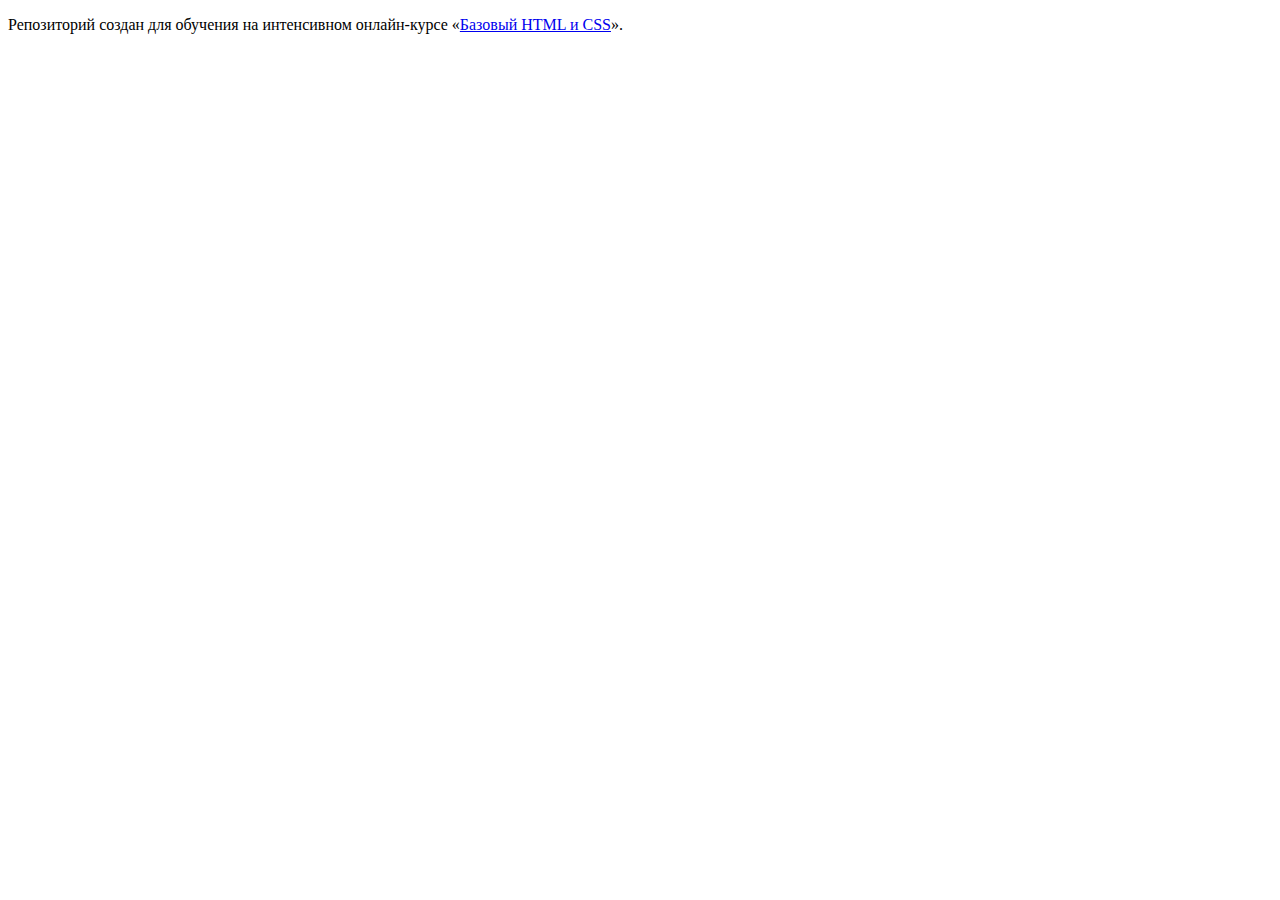
==== index.html @ c030c5f7 ":hatching_chick:" ====
<!DOCTYPE html>
<html lang="ru">
  <head>
    <meta charset="utf-8">
    <title>HTML Academy: Барбершоп</title>
  </head>
  <body>

    <p>Репозиторий создан для обучения на интенсивном онлайн‑курсе «<a href="https://htmlacademy.ru/intensive/htmlcss">Базовый HTML и CSS</a>».</p>

  </body>
</html>
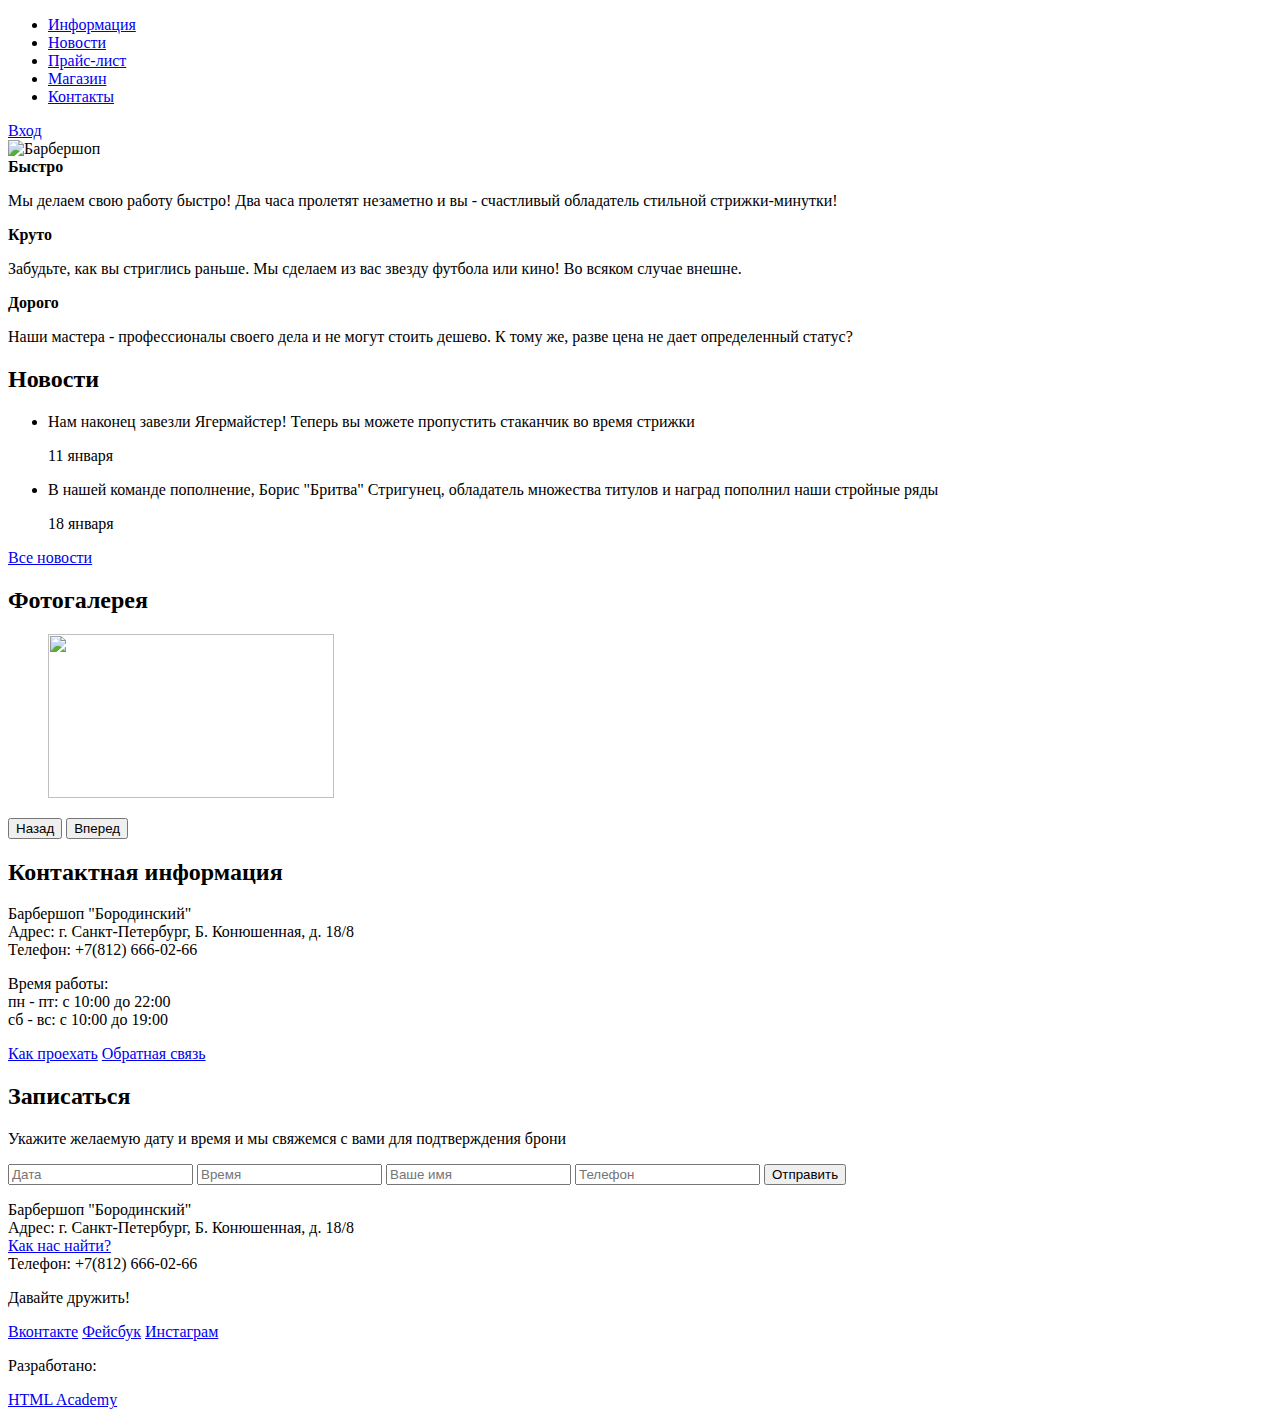
==== commit 1c559ef1: "Разметка страниц" ====
--- a/index.html
+++ b/index.html
@@ -5,8 +5,132 @@
     <title>HTML Academy: Барбершоп</title>
   </head>
   <body>
-
-    <p>Репозиторий создан для обучения на интенсивном онлайн‑курсе «<a href="https://htmlacademy.ru/intensive/htmlcss">Базовый HTML и CSS</a>».</p>
-
+    <!--<p>Репозиторий создан для обучения на интенсивном онлайн‑курсе «<a href="https://htmlacademy.ru/intensive/htmlcss">Базовый HTML и CSS</a>».</p>-->
+    <header class="main-header">
+      <div class="container">
+        <nav class="main-navigation">
+          <ul>
+            <li>
+              <a href="#">Информация</a>
+            </li>
+            <li>
+              <a href="#">Новости</a>
+            </li>
+            <li>
+              <a href="#">Прайс-лист</a>
+            </li>
+            <li>
+              <a href="#">Магазин</a>
+            </li>
+            <li>
+              <a href="#">Контакты</a>
+            </li>
+          </ul>
+        </nav>
+        <div class="user-block">
+          <a class="login" href="#">Вход</a>
+        </div>
+      </div>
+    </header>
+    <main class="container">
+      <!--Блок с логотипом-->
+      <div class="index-logo">
+        <img src="img/index-logo.png" width="368" height="204" alt="Барбершоп "Бородинский"">
+      </div>
+      <!--Блок фичей-->
+      <section class="features">
+        <div class="features-item">
+          <b class="feature-name">Быстро</b>
+          <p>Мы делаем свою работу быстро! Два часа пролетят незаметно и вы - счастливый обладатель стильной стрижки-минутки!</p>
+        </div>
+        <div class="features-item">
+          <b class="feature-name">Круто</b>
+          <p>Забудьте, как вы стриглись раньше. Мы сделаем из вас звезду футбола или кино! Во всяком случае внешне.</p>
+        </div>
+        <div class="features-item">
+          <b class="feature-name">Дорого</b>
+          <p>Наши мастера - профессионалы своего дела и не могут стоить дешево. К тому же, разве цена не дает определенный статус?</p>
+        </div>
+      </section>
+      <!--Верхний блок с содержанием-->
+      <div class="index-content">
+        <div class="index-content-left">
+          <h2 class="index-content-title">Новости</h2>
+          <ul class="news-preview">
+            <li>
+              <p>Нам наконец завезли Ягермайстер! Теперь вы можете пропустить стаканчик во время стрижки</p>
+              <time datetime="2016-01-11">11 января</time>
+            </li>
+            <li>
+              <p>В нашей команде пополнение, Борис "Бритва" Стригунец, обладатель множества титулов и наград пополнил наши стройные ряды</p>
+              <time datetime="2016-01-18">18 января</time>
+            </li>
+          </ul>
+          <a class="btn" href="#">Все новости</a>
+        </div>
+        <div class="index-content-right">
+          <h2 class="index-content-title">Фотогалерея</h2>
+          <div class="gallery">
+            <figure class="gallery-content">
+              <img src="img/photo-1.jpg" width="286" height="164" alt="">
+            </figure>
+            <button class="btn gallery-prev">Назад</button>
+            <button class="btn gallery-next">Вперед</button>
+          </div>
+        </div>
+      </div>
+      <!--Нижний блок с содержанием-->
+      <div class="index-content">
+        <div class="index-content-left">
+        <h2 class="index-content-title">Контактная информация</h2>
+          <p>
+            Барбершоп "Бородинский"<br>
+            Адрес: г. Санкт-Петербург, Б. Конюшенная, д. 18/8<br>
+            Телефон: +7(812) 666-02-66
+          </p>
+          <p>
+            Время работы:<br>
+            пн - пт: с 10:00 до 22:00<br>
+            сб - вс: c 10:00 до 19:00
+          </p>
+          <a class="btn" href="#">Как проехать</a>
+          <a class="btn" href="#">Обратная связь</a>
+        </div>
+        <div class="index-content-right">
+          <h2 class="index-content-title">Записаться</h2>
+          <p>Укажите желаемую дату и время и мы свяжемся с вами для подтверждения брони</p>
+          <form class="appointment-form" action="https://echo.htmlacdemy.ru" method="post">
+            <input type="text" name="date" value="" placeholder="Дата">
+            <input type="text" name="time" value="" placeholder="Время">
+            <input type="text" name="name" value="" placeholder="Ваше имя">
+            <input type="text" name="phone" value="" placeholder="Телефон">
+            <button class="btn" type="submit">Отправить</button>
+          </form>
+        </div>
+      </div>
+    </main>
+    <!--Футер-->
+    <footer class="main-footer">
+      <div class="container">
+        <div class="footer-contacts">
+          <p>
+            Барбершоп "Бородинский"<br>
+            Адрес: г. Санкт-Петербург, Б. Конюшенная, д. 18/8<br>
+            <a href="#">Как нас найти?</a><br>
+            Телефон: +7(812) 666-02-66
+          </p>
+        </div>
+        <div class="footer-social">
+          <p>Давайте дружить!</p>
+          <a class="social-btn social-btn-vk" href="#">Вконтакте</a>
+          <a class="social-btn social-btn-fb" href="#">Фейсбук</a>
+          <a class="social-btn social-btn-inst" href="#">Инстаграм</a>
+        </div>
+        <div class="footer-copyright">
+          <p>Разработано:</p>
+          <a class="btn" href="https://htmlacademy.ru">HTML Academy</a>
+        </div>
+      </div>
+    </footer>
   </body>
 </html>
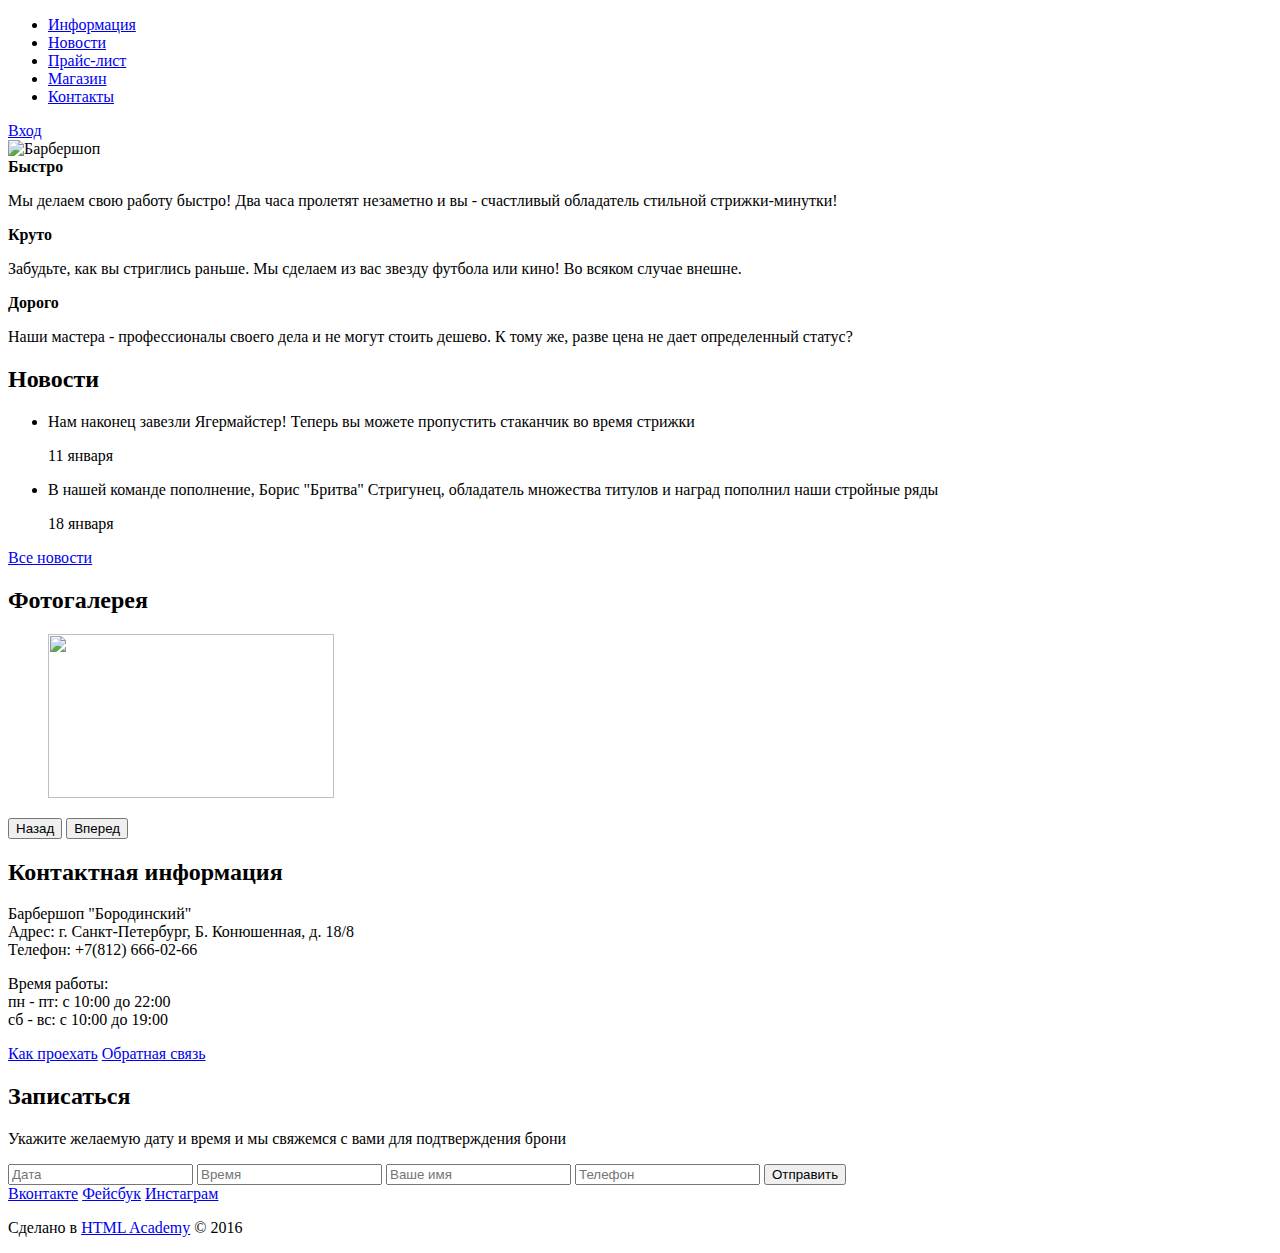
==== commit 07628d65: "Исправил ошибки в "Барбершопе"" ====
--- a/index.html
+++ b/index.html
@@ -10,21 +10,11 @@
       <div class="container">
         <nav class="main-navigation">
           <ul>
-            <li>
-              <a href="#">Информация</a>
-            </li>
-            <li>
-              <a href="#">Новости</a>
-            </li>
-            <li>
-              <a href="#">Прайс-лист</a>
-            </li>
-            <li>
-              <a href="#">Магазин</a>
-            </li>
-            <li>
-              <a href="#">Контакты</a>
-            </li>
+            <li><a href="#">Информация</a></li>
+            <li><a href="#">Новости</a></li>
+            <li><a href="#">Прайс-лист</a></li>
+            <li><a href="#">Магазин</a></li>
+            <li><a href="#">Контакты</a></li>
           </ul>
         </nav>
         <div class="user-block">
@@ -112,23 +102,16 @@
     <!--Футер-->
     <footer class="main-footer">
       <div class="container">
-        <div class="footer-contacts">
-          <p>
-            Барбершоп "Бородинский"<br>
-            Адрес: г. Санкт-Петербург, Б. Конюшенная, д. 18/8<br>
-            <a href="#">Как нас найти?</a><br>
-            Телефон: +7(812) 666-02-66
-          </p>
-        </div>
-        <div class="footer-social">
-          <p>Давайте дружить!</p>
+          <div class="footer-social">
           <a class="social-btn social-btn-vk" href="#">Вконтакте</a>
           <a class="social-btn social-btn-fb" href="#">Фейсбук</a>
           <a class="social-btn social-btn-inst" href="#">Инстаграм</a>
         </div>
         <div class="footer-copyright">
-          <p>Разработано:</p>
-          <a class="btn" href="https://htmlacademy.ru">HTML Academy</a>
+          <p>Сделано в
+            <a class="btn" href="https://htmlacademy.ru">HTML Academy</a>
+            © 2016
+          </p>
         </div>
       </div>
     </footer>
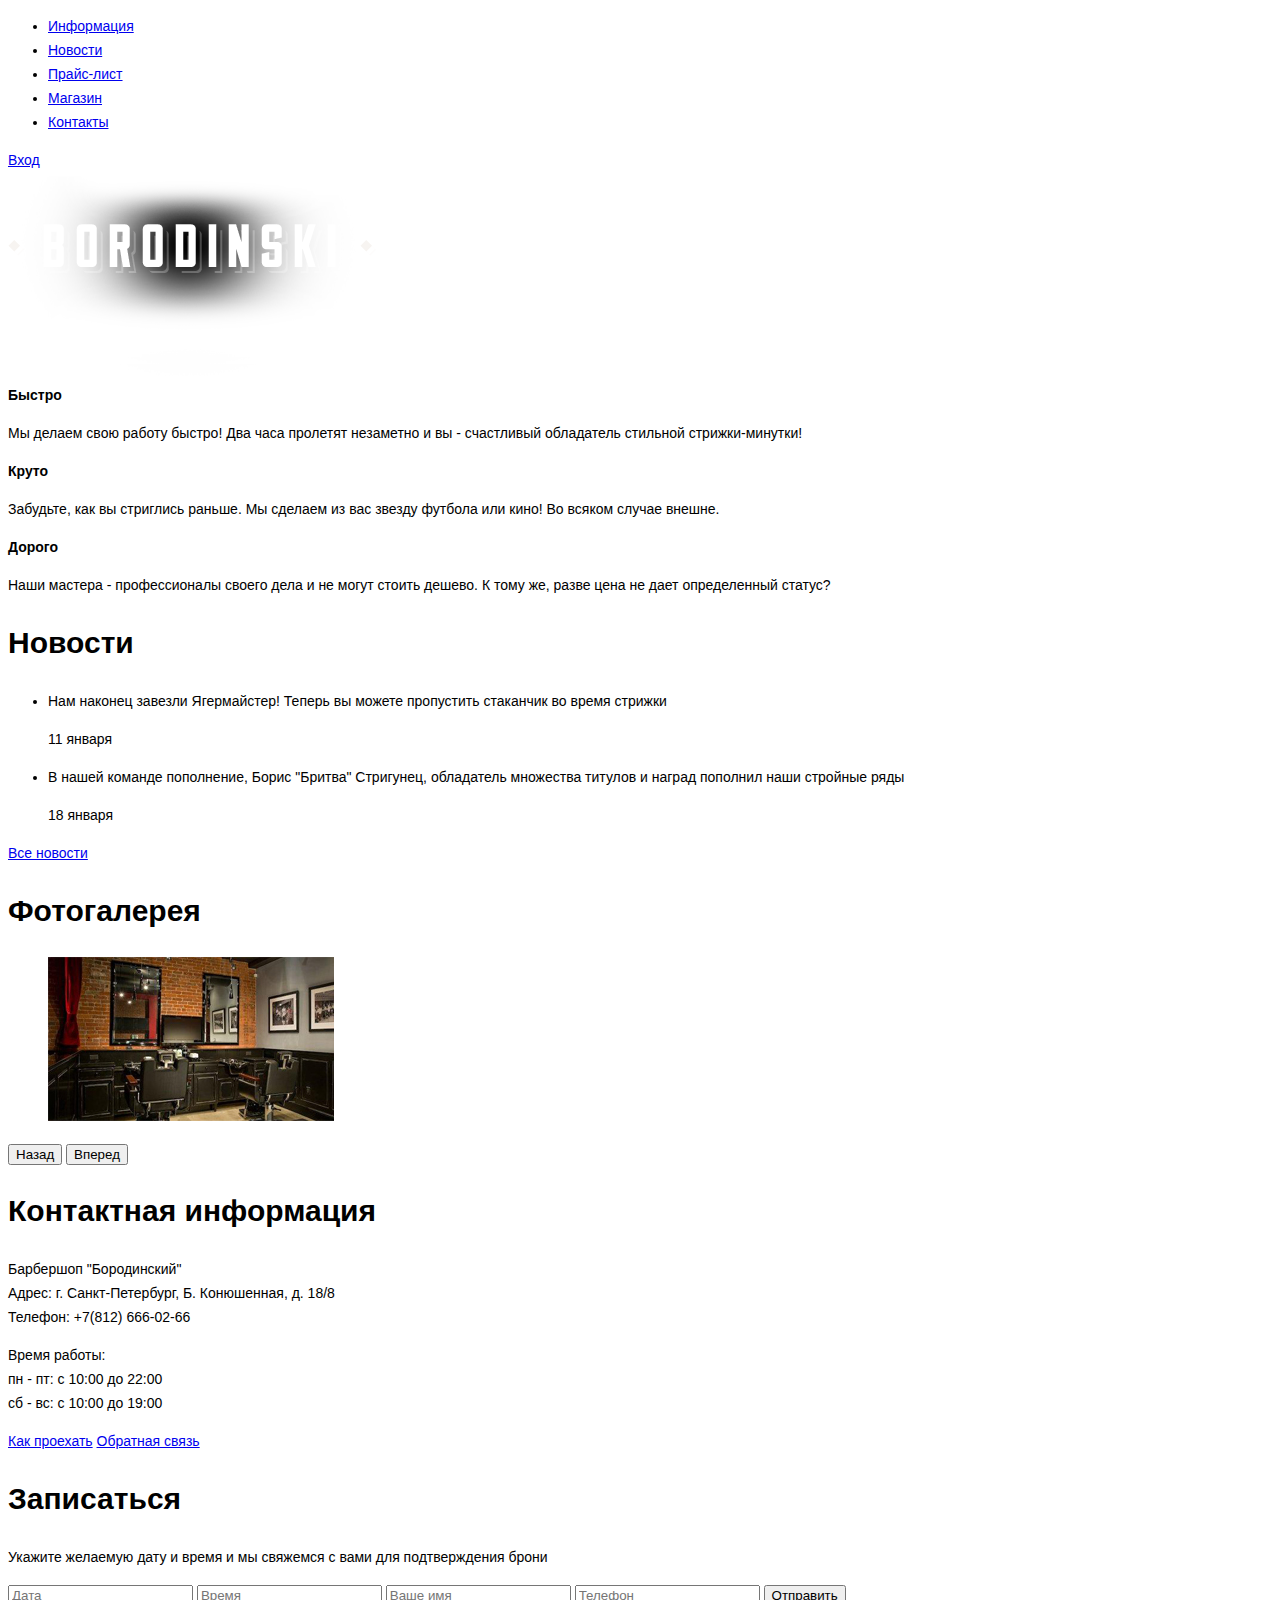
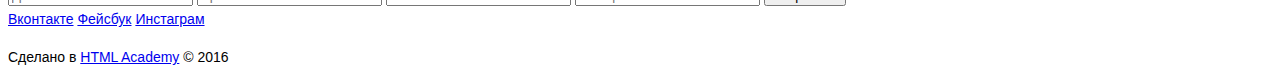
==== commit 74dbabc4: "Добавил картинки из шаблона." ====
--- a/index.html
+++ b/index.html
@@ -3,6 +3,7 @@
   <head>
     <meta charset="utf-8">
     <title>HTML Academy: Барбершоп</title>
+    <link href="css/style.css" rel="stylesheet">
   </head>
   <body>
     <!--<p>Репозиторий создан для обучения на интенсивном онлайн‑курсе «<a href="https://htmlacademy.ru/intensive/htmlcss">Базовый HTML и CSS</a>».</p>-->
--- a/css/style.css
+++ b/css/style.css
@@ -0,0 +1,10 @@
+body {
+  font-size: 14px;
+  line-height: 24px;
+  color: #000000;
+  font-family: "PTSans NarrowBold", "Arial", sans-serif;
+}
+h2 {
+  font-size: 30px;
+  line-height: 42px;
+}
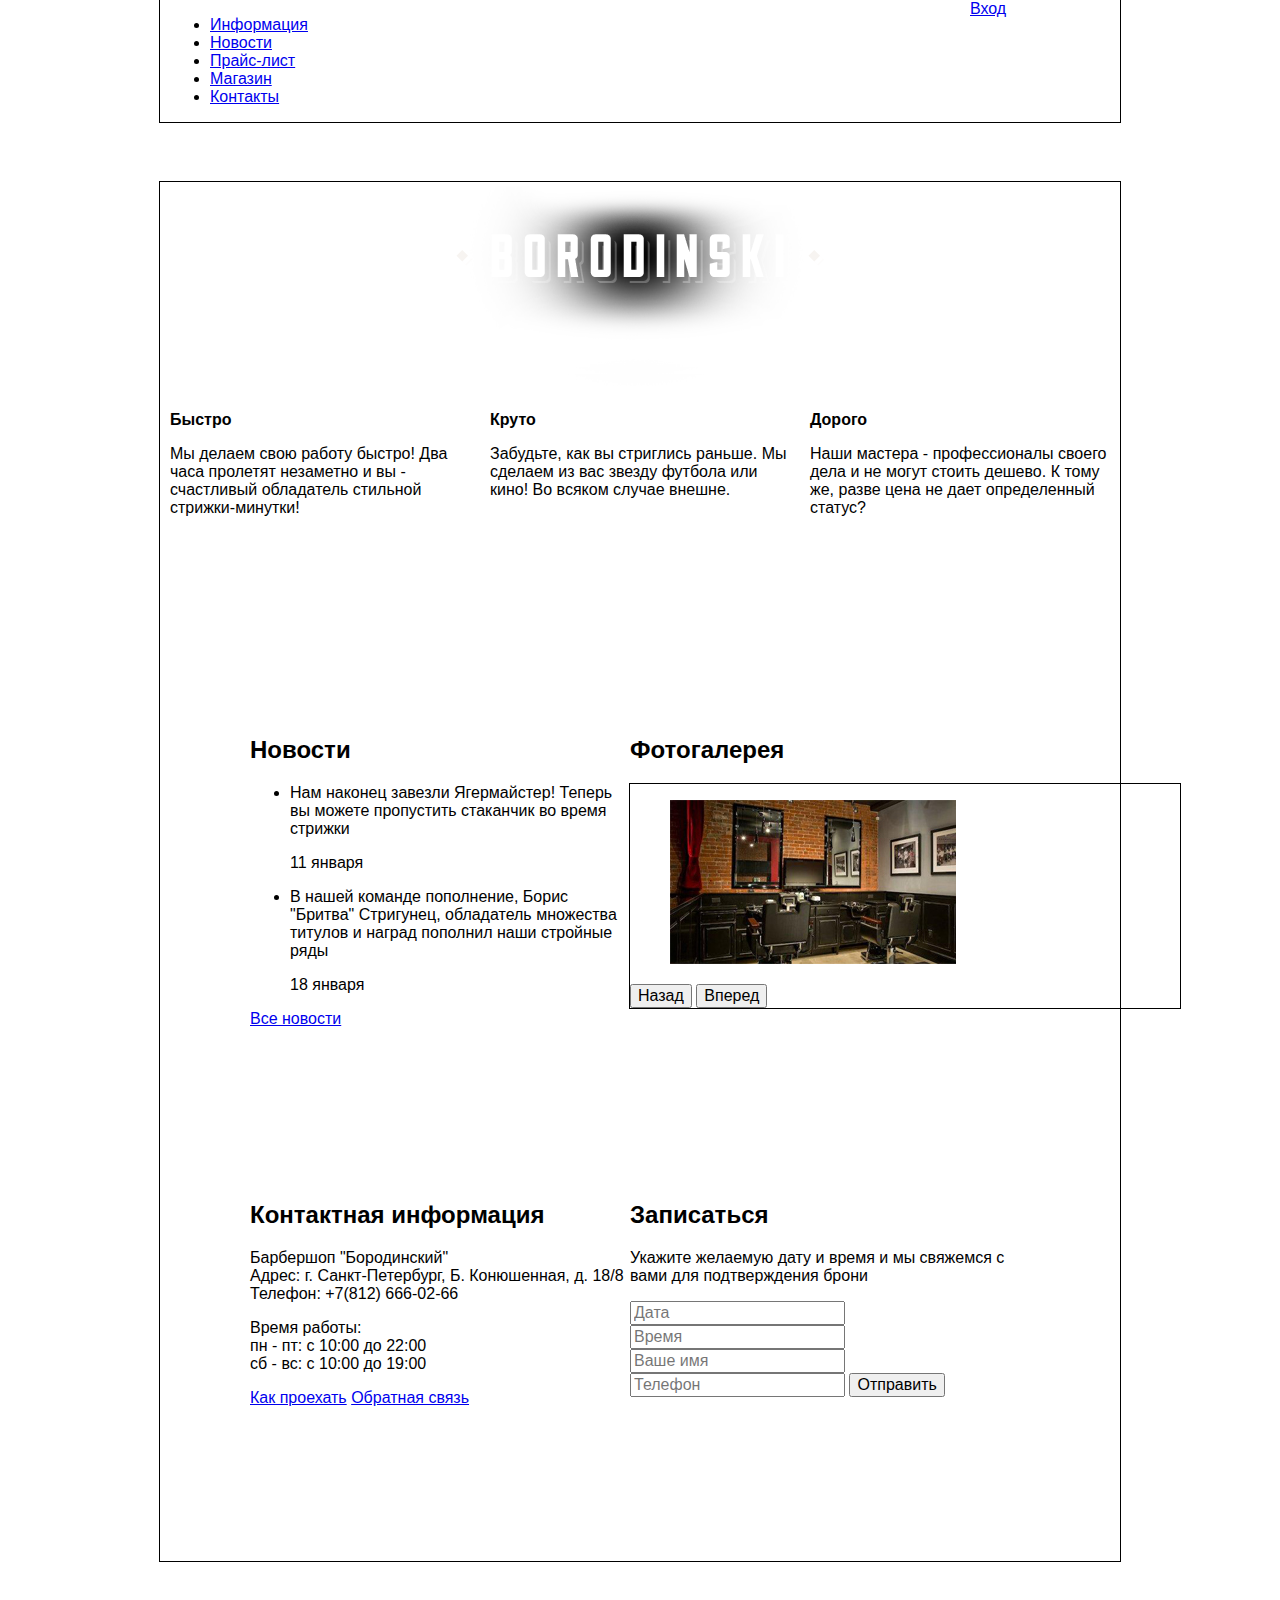
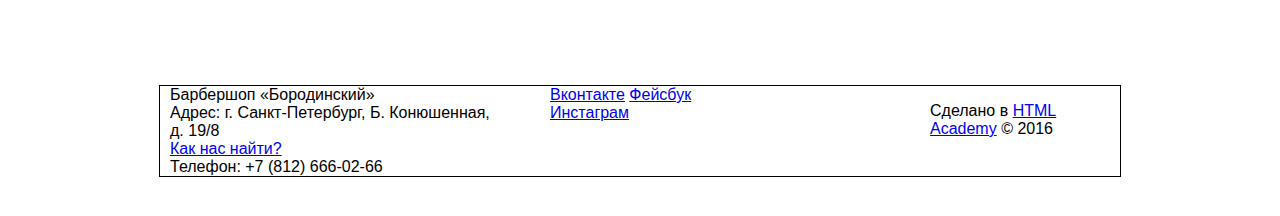
==== commit cef279d5: "Исправления "Сетка"" ====
--- a/index.html
+++ b/index.html
@@ -3,12 +3,13 @@
   <head>
     <meta charset="utf-8">
     <title>HTML Academy: Барбершоп</title>
+    <link href="css/normalize.css" rel="stylesheet">
     <link href="css/style.css" rel="stylesheet">
   </head>
   <body>
     <!--<p>Репозиторий создан для обучения на интенсивном онлайн‑курсе «<a href="https://htmlacademy.ru/intensive/htmlcss">Базовый HTML и CSS</a>».</p>-->
     <header class="main-header">
-      <div class="container">
+      <div class="container clearfix">
         <nav class="main-navigation">
           <ul>
             <li><a href="#">Информация</a></li>
@@ -29,7 +30,7 @@
         <img src="img/index-logo.png" width="368" height="204" alt="Барбершоп "Бородинский"">
       </div>
       <!--Блок фичей-->
-      <section class="features">
+      <section class="features clearfix">
         <div class="features-item">
           <b class="feature-name">Быстро</b>
           <p>Мы делаем свою работу быстро! Два часа пролетят незаметно и вы - счастливый обладатель стильной стрижки-минутки!</p>
@@ -44,7 +45,7 @@
         </div>
       </section>
       <!--Верхний блок с содержанием-->
-      <div class="index-content">
+      <div class="index-content clearfix">
         <div class="index-content-left">
           <h2 class="index-content-title">Новости</h2>
           <ul class="news-preview">
@@ -71,7 +72,7 @@
         </div>
       </div>
       <!--Нижний блок с содержанием-->
-      <div class="index-content">
+      <div class="index-content clearfix">
         <div class="index-content-left">
         <h2 class="index-content-title">Контактная информация</h2>
           <p>
@@ -102,8 +103,14 @@
     </main>
     <!--Футер-->
     <footer class="main-footer">
-      <div class="container">
-          <div class="footer-social">
+      <div class="container clearfix">
+        <div class="footer-contacts">
+            Барбершоп «Бородинский»<br>
+            Адрес: г. Санкт-Петербург, Б. Конюшенная, д. 19/8<br>
+            <a href="#">Как нас найти?</a><br>
+            Телефон: +7 (812) 666-02-66
+        </div>
+        <div class="footer-social">
           <a class="social-btn social-btn-vk" href="#">Вконтакте</a>
           <a class="social-btn social-btn-fb" href="#">Фейсбук</a>
           <a class="social-btn social-btn-inst" href="#">Инстаграм</a>
--- a/css/style.css
+++ b/css/style.css
@@ -1,10 +1,178 @@
+html,
 body {
-  font-size: 14px;
-  line-height: 24px;
-  color: #000000;
-  font-family: "PTSans NarrowBold", "Arial", sans-serif;
+  min-width: 1122px;
+  min-height: 1750px;
+  margin: 0;
+  padding: 0;
 }
-h2 {
-  font-size: 30px;
-  line-height: 42px;
+
+body {
+/*  background: #000000 url("../img/barbershop-index-grid.jpg") no-repeat 50% 3px;
+  background-size: auto;*/
 }
+
+.clearfix::after {
+  content: "";
+
+  display: table;
+  clear: both;
+}
+
+.container {
+  outline: 1px solid #000000;
+  width: 940px;
+  margin: 0 auto;
+  padding: 0 10px;
+}
+
+.main-header {
+  margin-bottom: 60px;
+}
+
+.main-navigation {
+  float: left;
+  width: 780px;
+
+  /* Только для оформления сетки */
+  min-height: 70px;
+}
+
+.user-block {
+  float: right;
+  width: 140px;
+
+  /* Только для оформления сетки */
+  min-height: 70px;
+}
+
+.index-logo {
+  width: 368px;
+  height: 204px;
+  margin-right: auto;
+  margin-left: auto;
+  margin-bottom: 25px;
+}
+
+.features {
+  margin-bottom: 80px;
+}
+
+.features-item {
+  float: left;
+  width: 300px;
+  margin-right: 20px;
+
+  /* Только для оформления сетки */
+  min-height: 175px;
+}
+
+.features-item:last-child {
+  margin-right: 0;
+}
+
+.index-content {
+  margin-bottom: 35px;
+  padding: 50px 80px;
+}
+
+.index-content-left {
+  float: left;
+  width: 380px;
+
+  /* Только для оформления сетки */
+  min-height: 330px;
+}
+
+.index-content-right {
+  float: left;
+  width: 380px;
+  /* Только для оформления сетки */
+  min-height: 330px;
+}
+
+.main-footer {
+  margin-top: 65px;
+  padding-top: 60px;
+  padding-bottom: 40px;
+}
+
+.footer-contacts {
+  float: left;
+  width: 320px;
+  margin-right: 60px;
+
+  /* Только для оформления сетки */
+  min-height: 90px;
+}
+
+.footer-social {
+  float: left;
+  width: 180px;
+
+  /* Только для оформления сетки */
+  min-height: 90px;
+}
+
+.footer-copyright {
+  float: right;
+  width: 180px;
+
+  /* Только для оформления сетки */
+  min-height: 90px;
+}
+/*Файл catalog.html*/
+.breadcrumbs {
+  margin-bottom: 25px
+  margin-right: auto;
+  outline: 1px solid #000000;
+}
+
+.filter {
+    float: left;
+    width: 220px;
+    margin-right: 20px;
+    outline: 1px solid #000000;
+}
+
+.goods {
+  float: left;
+  width: 700px;
+  outline: 1px solid #000000;
+  margin-bottom: 20px;
+}
+
+.good-card {
+  display: inline-block;
+  width: 220px;
+  height: 290px;
+  margin-left: 10px;
+}
+
+.paginator {
+  clear: both;
+  outline: 1px solid #000000;
+}
+/*Файл catalog-item.html*/
+.gallery {
+  float: left;
+  width: 550px;
+  outline: 1px solid #000000;
+}
+
+.description-batching {
+  float: left;
+  width: 300px;
+  margin-left: 40px;
+  outline: 1px solid #000000;
+}
+.photo-controls {
+  outline: 1px solid #000000;
+  margin: 0;
+  padding-left: 20px;
+  padding-right: 20px;
+}
+
+.photo-controls li{
+  display: inline-block;
+  outline: 1px solid #000000;
+}
